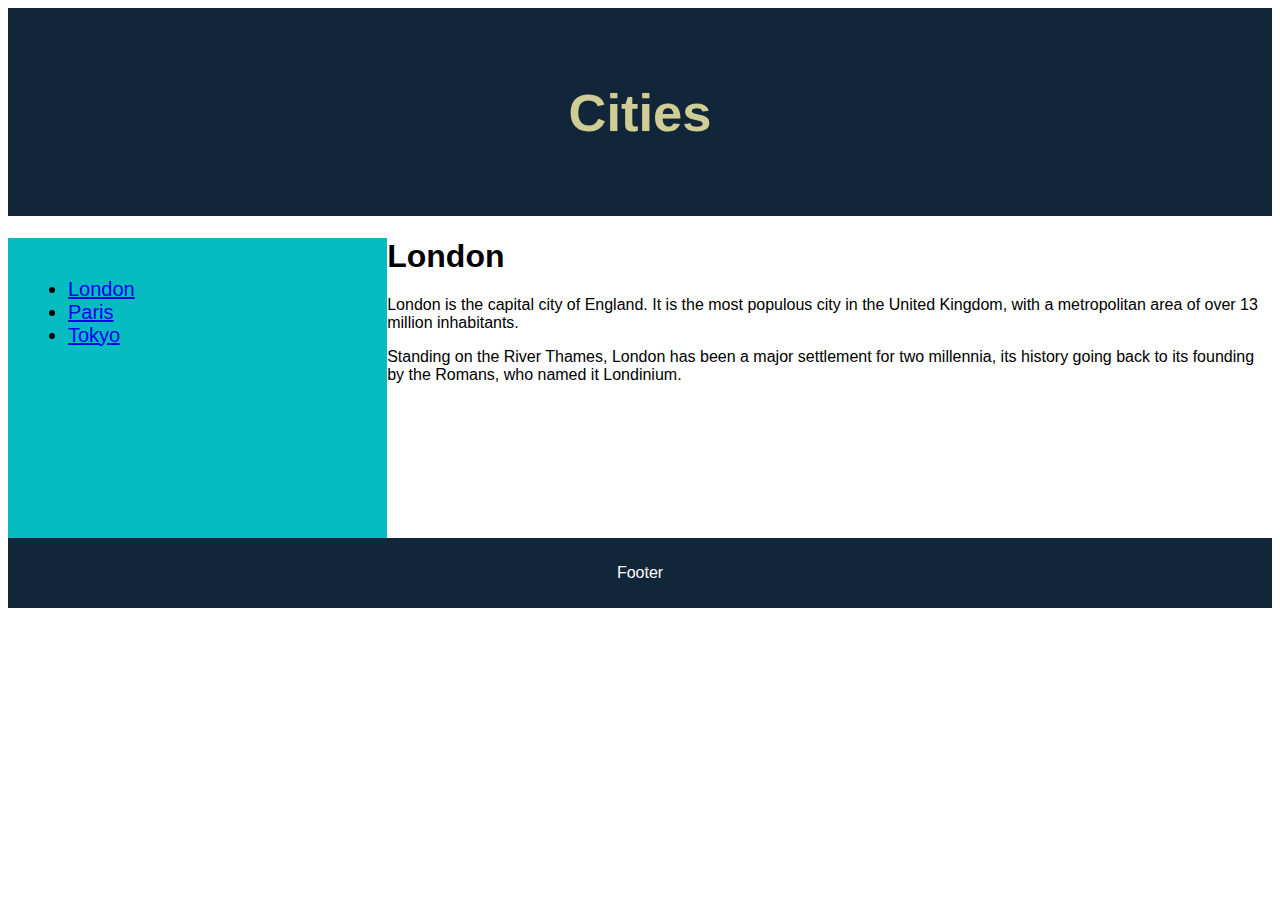
==== base.html @ edf64101 "algne setupA" ====
<!DOCTYPE html>
<html lang="en">
<head>
<title>CSS Template</title>
<meta charset="utf-8">
<meta name="viewport" content="width=device-width, initial-scale=1">
<link rel="stylesheet" href="style/style.css">
</head>
<body>
<header>
  <h2>Cities</h2>
</header>

<section>
  <nav>
    <ul>
      <li><a href="#">London</a></li>
      <li><a href="#">Paris</a></li>
      <li><a href="#">Tokyo</a></li>
    </ul>
  </nav>
  
  <article>
    <h1>London</h1>
    <p>London is the capital city of England. It is the most populous city in the  United Kingdom, with a metropolitan area of over 13 million inhabitants.</p>
    <p>Standing on the River Thames, London has been a major settlement for two millennia, its history going back to its founding by the Romans, who named it Londinium.</p>
  </article>
</section>

<footer>
  <p>Footer</p>
</footer>

</body>
</html>
---- style/style.css ----
/* 
värvid:
https://coolors.co/generate

fondid:
https://fonts.google.com/specimen/Roboto?preview.text=Roboto%20Text%20Preview&preview.text_type=custom

*/

* {
    box-sizing: border-box;
    font-family: 'Roboto', sans-serif;
}

body {
    font-family: 'Roboto', sans-serif;
}

/* Style the header */
header {
    background-color: #12263A;
    padding: 30px;
    text-align: center;
    font-size: 35px;
    color: #D0CD94;
}

/* Create two columns/boxes that floats next to each other */
nav {
    float: left;
    width: 30%;
    height: 300px;
    background: #06BCC1;
    padding: 20px;
    font-size: 20px;
}

/* Style the list inside the menu */
nav.ul {
    list-style-type: none;
    padding: 0;
}

nav.ul.a  {
    color: black;
}

boxes {
    float: left;
    padding: 20px;
    width: 70%;
    background-color: #C5D8D1;
    height: 300px;
}

/* Clear floats after the columns */
section::after {
    content: "";
    display: table;
    clear: both;
}

/* Style the footer */
footer {
    background-color: #12263A;
    padding: 10px;
    text-align: center;
    color: white;
}

/* Responsive layout - makes the two columns/boxes stack on top of each other instead of next to each other, on small screens */
@media (max-width: 600px) {

    nav,
    article {
        width: 100%;
        height: auto;
    }
}
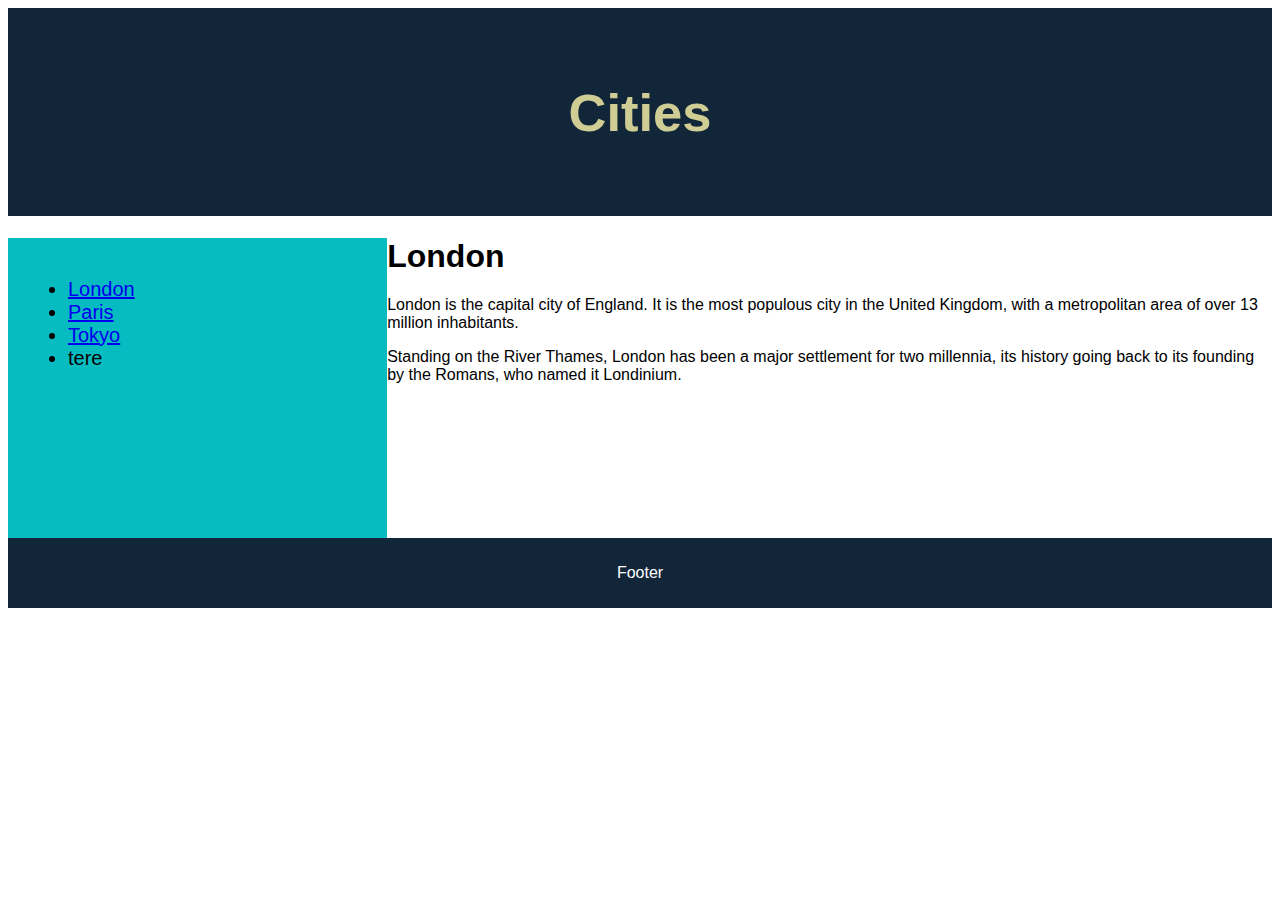
==== commit 242e2149: "Update base.html" ====
--- a/base.html
+++ b/base.html
@@ -17,6 +17,7 @@
       <li><a href="#">London</a></li>
       <li><a href="#">Paris</a></li>
       <li><a href="#">Tokyo</a></li>
+      <li>tere</li>
     </ul>
   </nav>
   
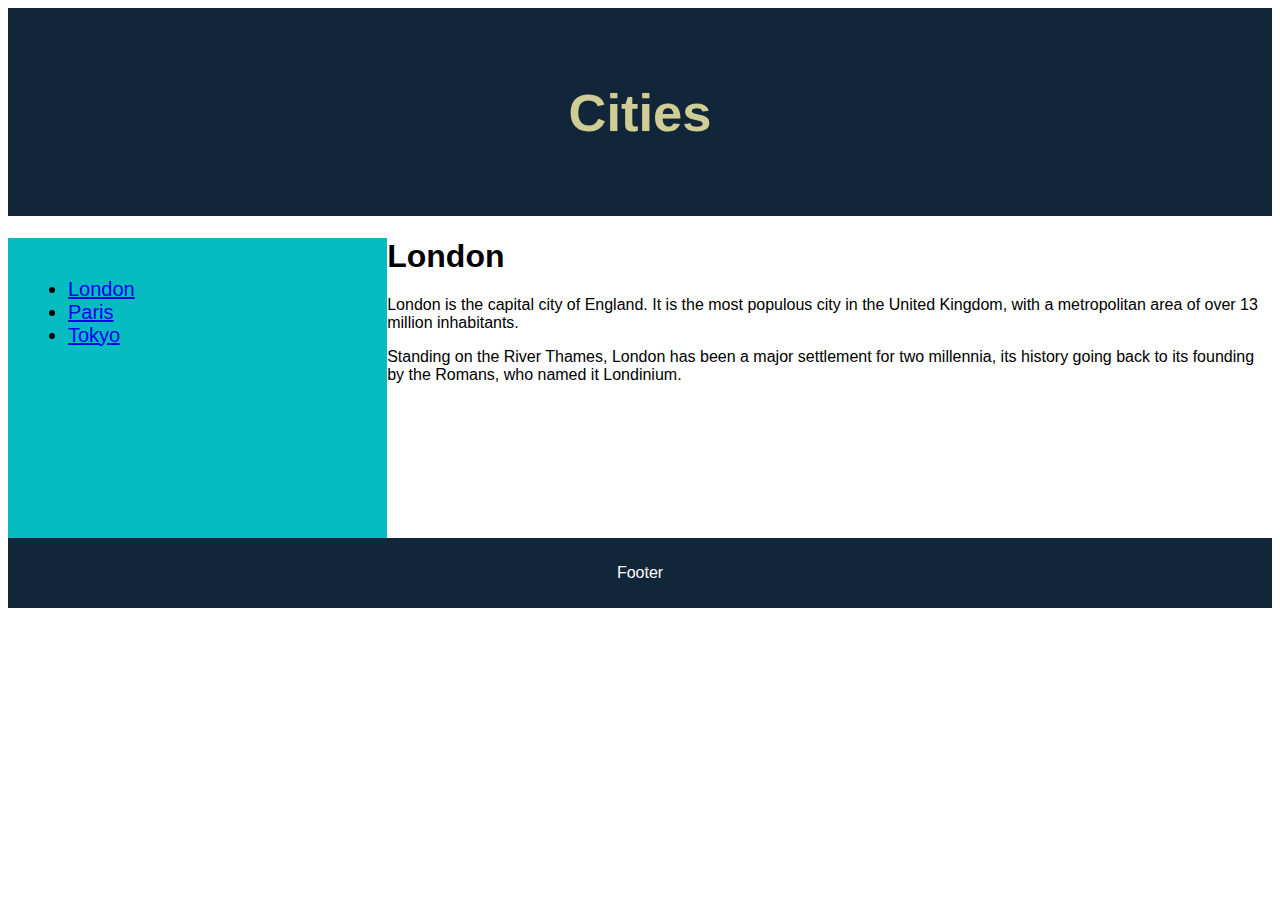
==== commit ad94b45b: "kustutasin ära" ====
--- a/base.html
+++ b/base.html
@@ -17,7 +17,6 @@
       <li><a href="#">London</a></li>
       <li><a href="#">Paris</a></li>
       <li><a href="#">Tokyo</a></li>
-      <li>tere</li>
     </ul>
   </nav>
   
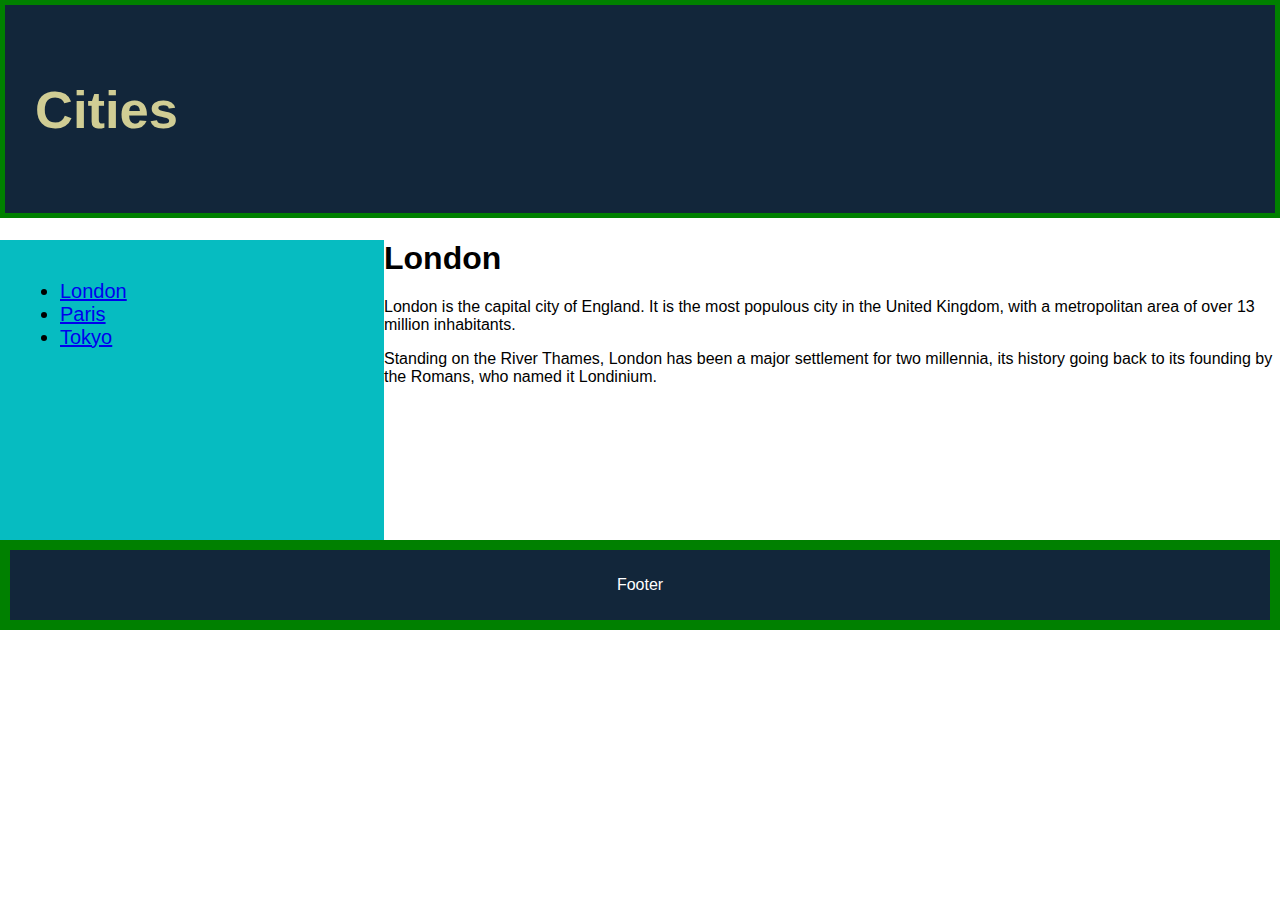
==== commit 85839e38: "esileht" ====
--- a/base.html
+++ b/base.html
@@ -1,3 +1,5 @@
+<!--BAAS-->
+
 <!DOCTYPE html>
 <html lang="en">
 <head>
--- a/style/style.css
+++ b/style/style.css
@@ -12,17 +12,19 @@
     font-family: 'Roboto', sans-serif;
 }
 
-body {
+body, html {
     font-family: 'Roboto', sans-serif;
+    margin: 0;
+    padding: 0;
 }
 
 /* Style the header */
 header {
     background-color: #12263A;
+    color: #D0CD94;
+    border: 5px solid green;
     padding: 30px;
-    text-align: center;
     font-size: 35px;
-    color: #D0CD94;
 }
 
 /* Create two columns/boxes that floats next to each other */
@@ -63,6 +65,7 @@
 /* Style the footer */
 footer {
     background-color: #12263A;
+    border: 10px solid green;
     padding: 10px;
     text-align: center;
     color: white;
